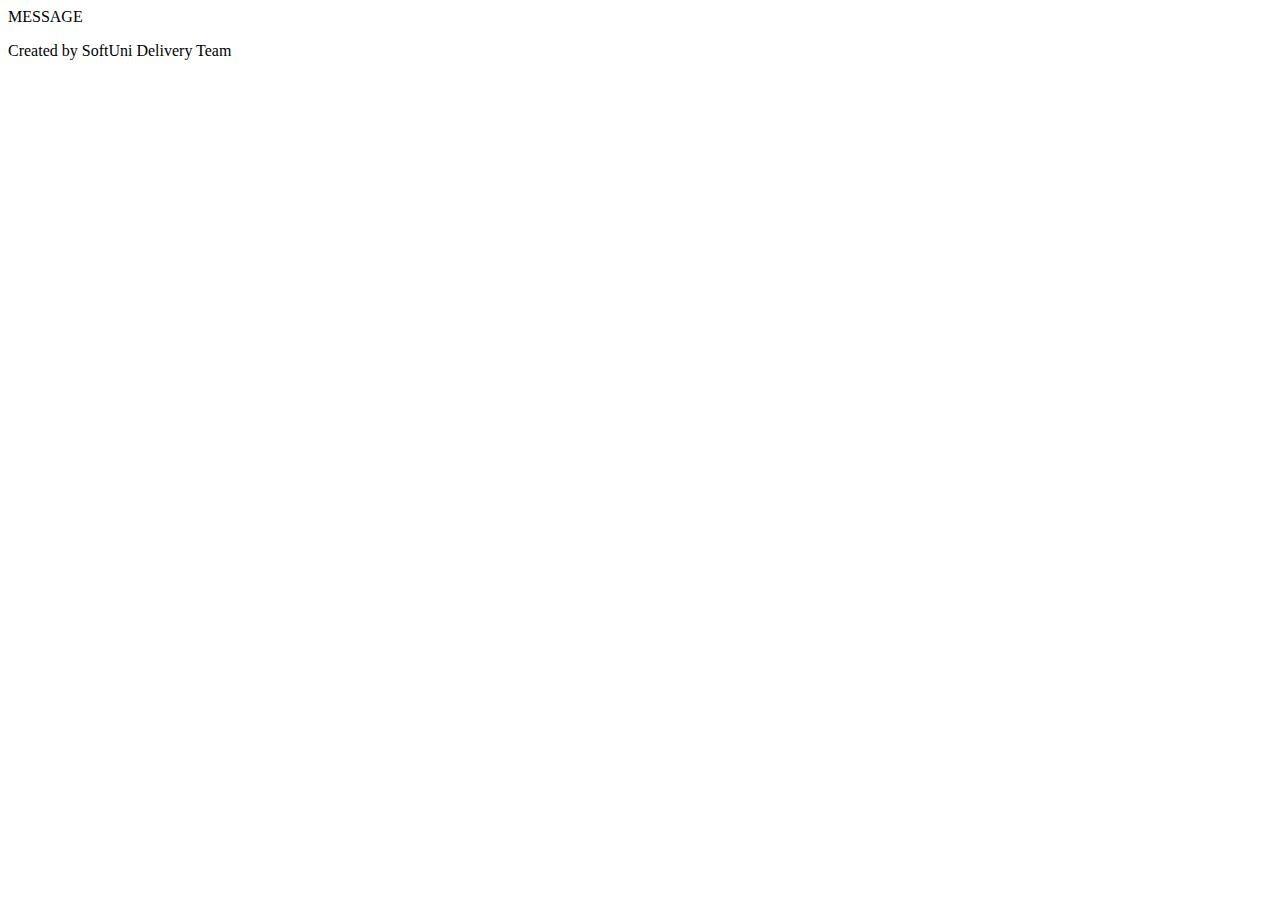
==== Meme Lounge Web App/index.html @ 590b5aee "Single-page Web App" ====
<!DOCTYPE html>
<html lang="en">

<head>
    <meta charset="UTF-8">
    <title>Meme Lounge</title>
    <link rel="stylesheet" href="/style/styles.css">
    <script src="/src/app.js" type="module"></script>
</head>

<body>
    <div id="container">

        <section id="notifications">
            <div id="errorBox" class="notification">
                <span>MESSAGE</span>
            </div>
        </section>

        <nav>
        </nav>

        <main></main>

        <!-- Footer  -->
        <footer class="footer">
            <p>Created by SoftUni Delivery Team</p>
        </footer>
    </div>
</body>

</html>
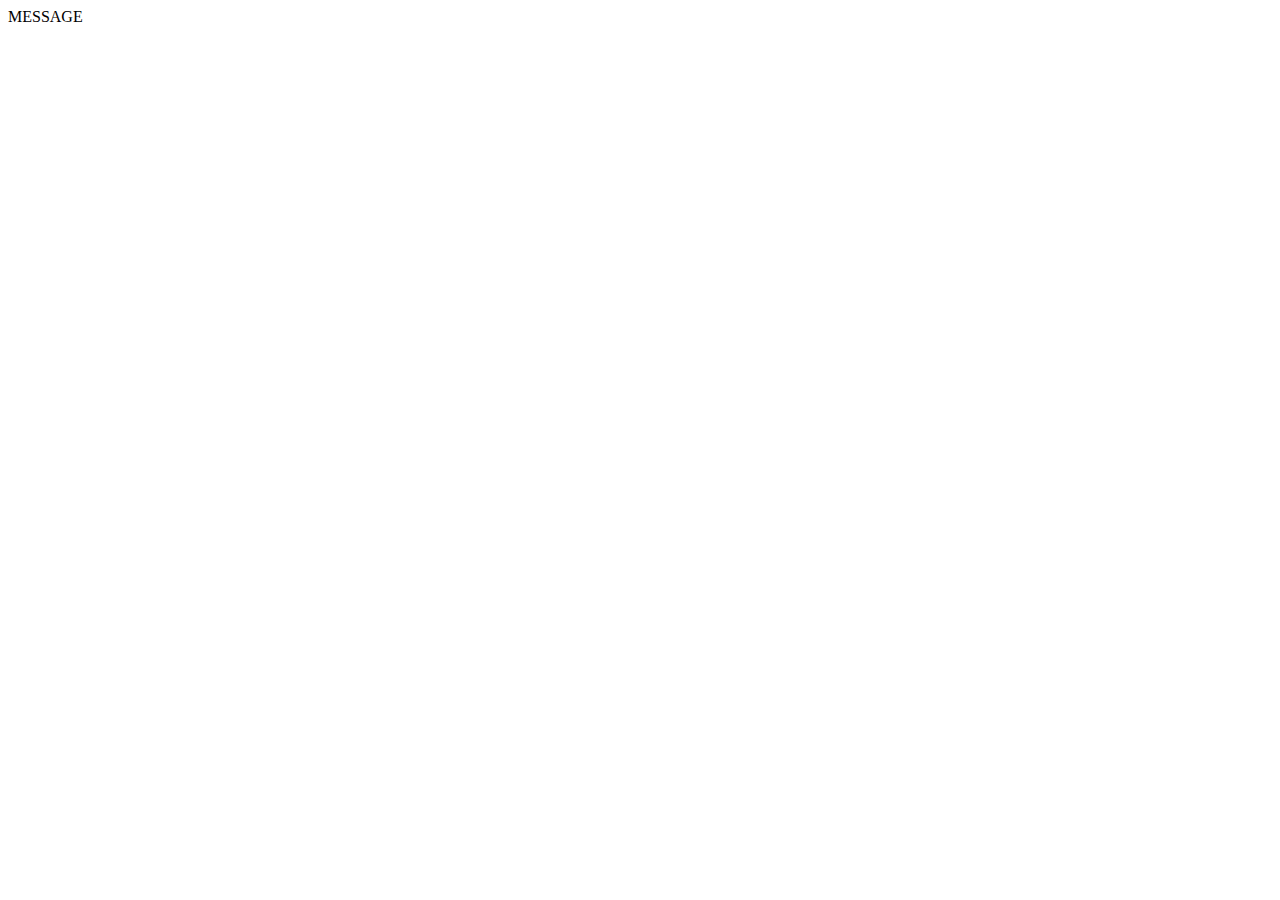
==== commit 92fd76cd: "edit" ====
--- a/Meme Lounge Web App/index.html
+++ b/Meme Lounge Web App/index.html
@@ -22,10 +22,6 @@
 
         <main></main>
 
-        <!-- Footer  -->
-        <footer class="footer">
-            <p>Created by SoftUni Delivery Team</p>
-        </footer>
     </div>
 </body>
 
